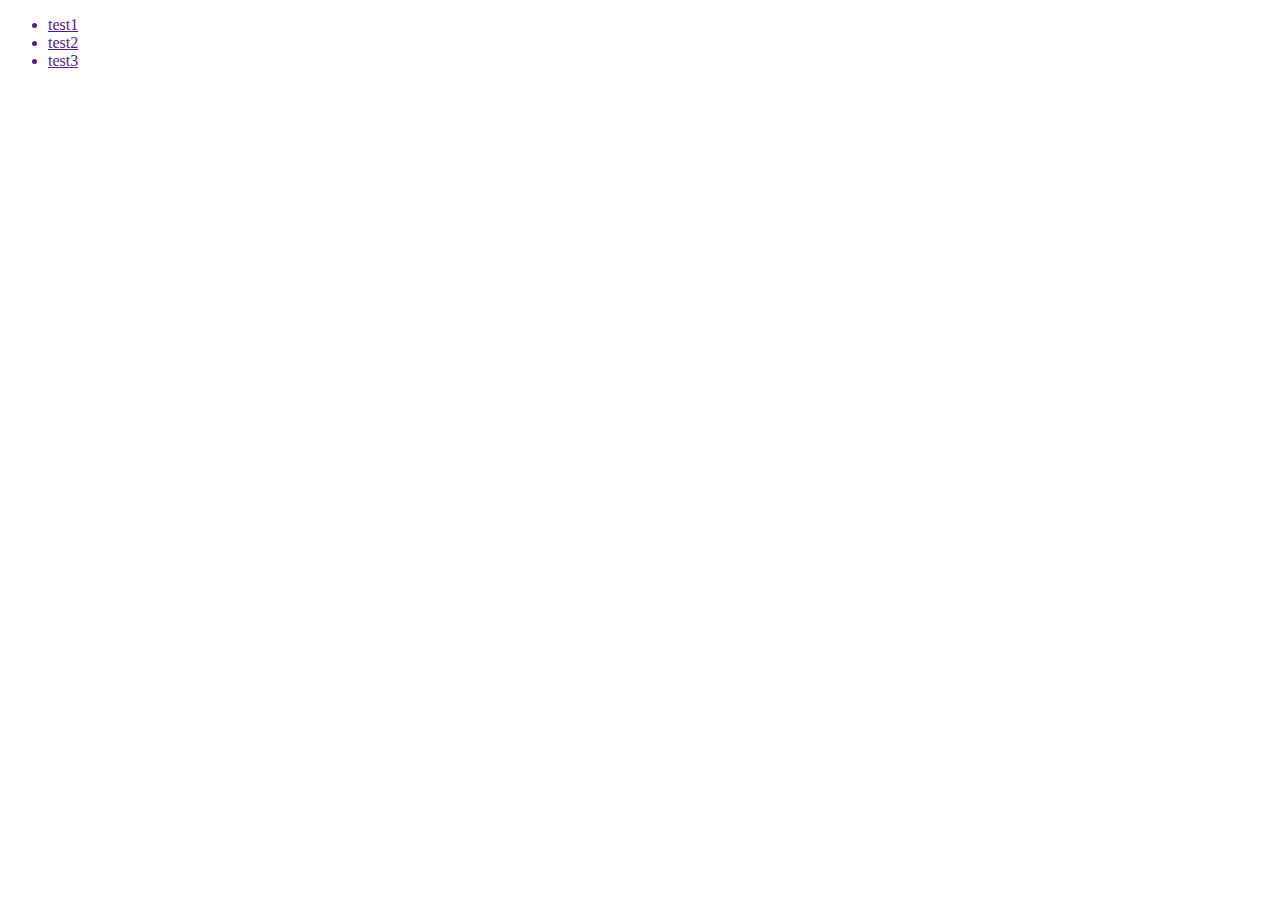
==== createReact/recipe-props-starter/testEmmet.html @ 9f4e1749 "Adding that testEmmet.html file to test Emmet and GitGutter" ====
<!DOCTYPE html>
<html lang="en">
<head>
	<meta charset="UTF-8">
	<title></title>
</head>
<body>
<div>
	<p id="foo1"><a href=""></a></p>
	<p id="foo2"><a href=""></a></p>
	<p id="foo3"><a href="">
	<ul>
		<li>test1</li>
		<li>test2</li>
		<li>test3</li>
	</ul>
	</a></p>
</div>
</body>
</html>
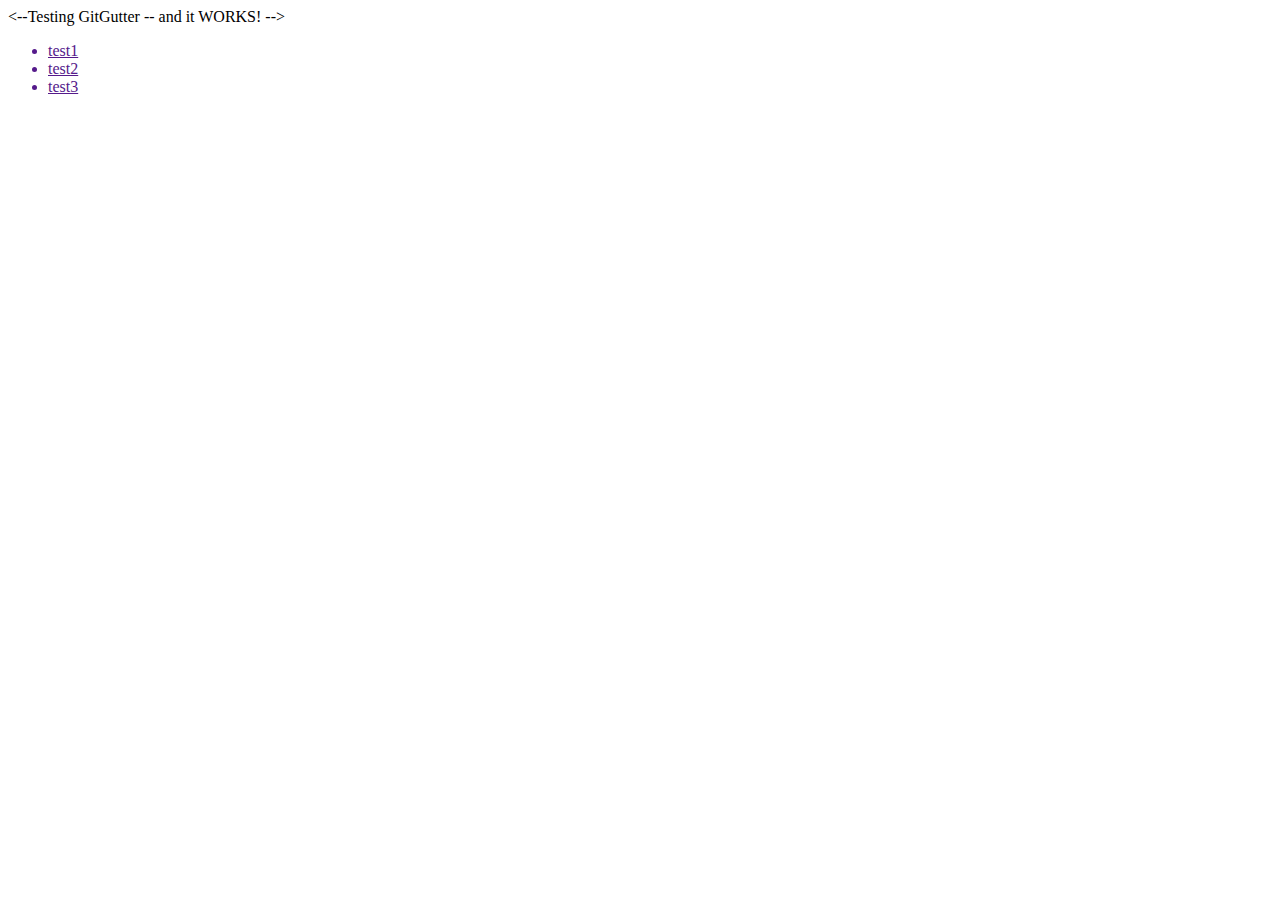
==== commit 4ae89693: "Pushing everything to GitHub so I can download it in the new IDE." ====
--- a/createReact/recipe-props-starter/testEmmet.html
+++ b/createReact/recipe-props-starter/testEmmet.html
@@ -6,6 +6,8 @@
 </head>
 <body>
 <div>
+	<--Testing GitGutter -- and it WORKS! -->
+
 	<p id="foo1"><a href=""></a></p>
 	<p id="foo2"><a href=""></a></p>
 	<p id="foo3"><a href="">
